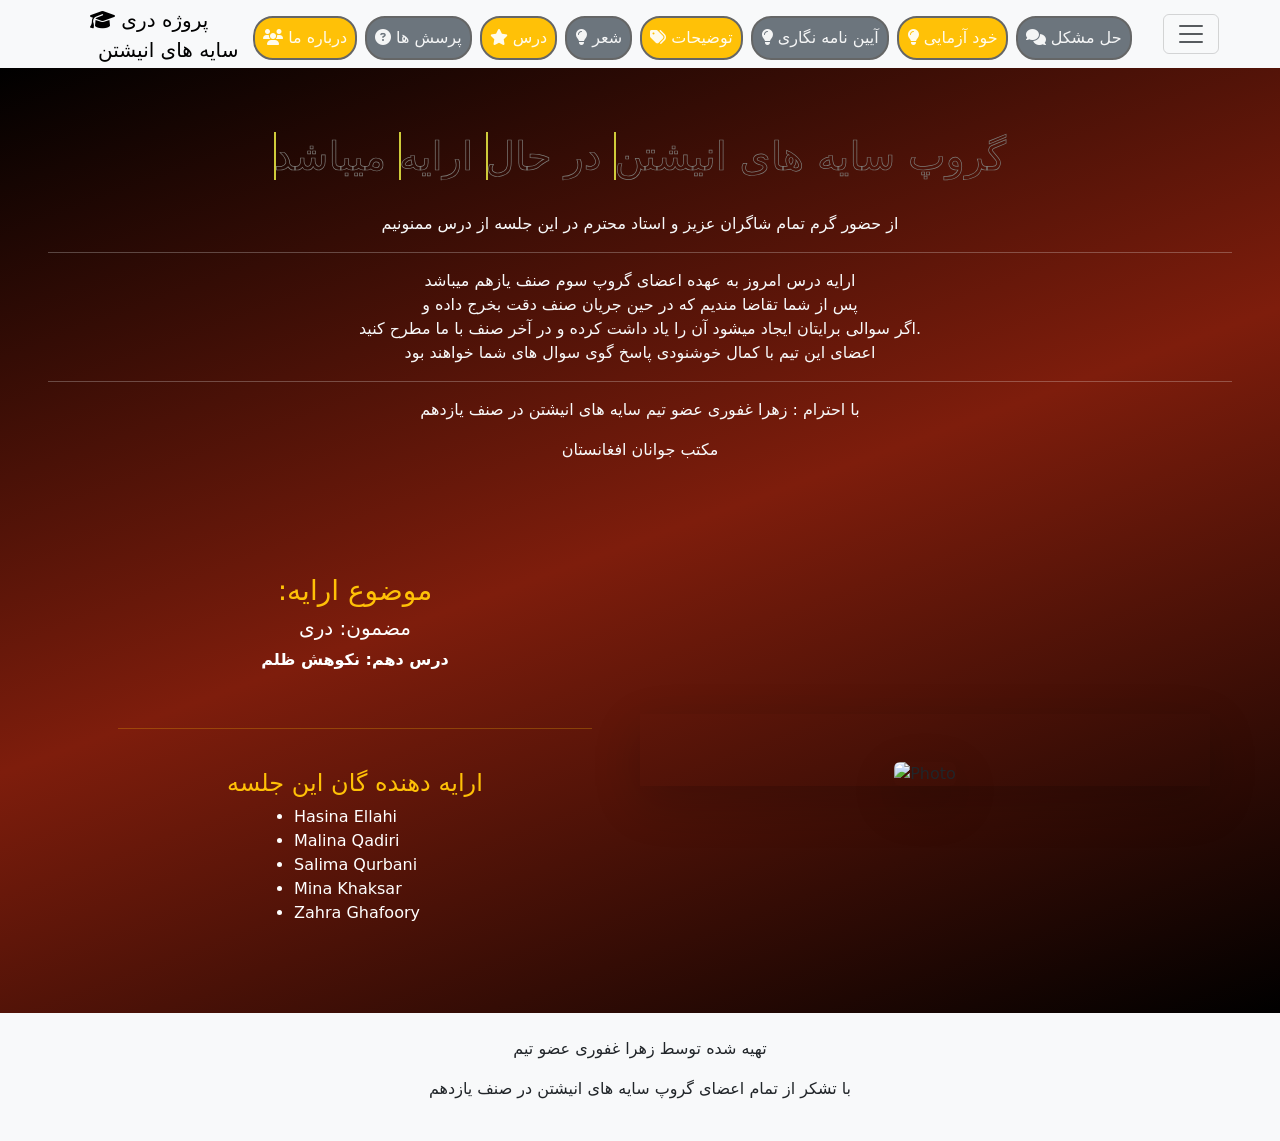
==== index.html @ 6e759e2f "first commit" ====
<!DOCTYPE html>
<html>
    <head>
        <meta charset="UTF-8">
        <meta name="viewport" content="width=device-width, initial-scale=1.0"> 
        <title>پروژه دری-درباره ما</title>
        <link rel="stylesheet" href="./CSS/style.css">
        <link rel="shortcut icon" href=https://encrypted-tbn0.gstatic.com/images?q=tbn:ANd9GcQUOFkdNWZGnqvMRqOganviCUPPDluavpkhByt2k5pOQw&s=10" type="image/x-icon">
        <link rel="stylesheet" href="https://cdnjs.cloudflare.com/ajax/libs/font-awesome/6.7.2/css/all.min.css" integrity="sha512-Evv84Mr4kqVGRNSgIGL/F/aIDqQb7xQ2vcrdIwxfjThSH8CSR7PBEakCr51Ck+w+/U6swU2Im1vVX0SVk9ABhg==" crossorigin="anonymous" referrerpolicy="no-referrer" />
        <link rel="stylesheet" href="https://cdnjs.cloudflare.com/ajax/libs/bootstrap/5.3.7/css/bootstrap.min.css" integrity="sha512-fw7f+TcMjTb7bpbLJZlP8g2Y4XcCyFZW8uy8HsRZsH/SwbMw0plKHFHr99DN3l04VsYNwvzicUX/6qurvIxbxw==" crossorigin="anonymous" referrerpolicy="no-referrer" />
        <script src="https://cdnjs.cloudflare.com/ajax/libs/bootstrap/5.3.7/js/bootstrap.min.js" integrity="sha512-zKeerWHHuP3ar7kX2WKBSENzb+GJytFSBL6HrR2nPSR1kOX1qjm+oHooQtbDpDBSITgyl7QXZApvDfDWvKjkUw==" crossorigin="anonymous" referrerpolicy="no-referrer"></script>
        <link rel="stylesheet" href="https://cdnjs.cloudflare.com/ajax/libs/font-awesome/7.0.1/css/all.min.css">
        <!-- offline links -->
        <!-- <link rel="stylesheet" href="./bootstrap-5.3.7-dist/css/bootstrap.min.css">
        <script src="./bootstrap-5.3.7-dist/js/bootstrap.min.js"></script>
        <link rel="stylesheet" href="./fontawesome-free-5.15.4-web/css/all.min.css"> -->
        
    </head>
<body>
    
    <header>
        <nav class="navbar navbar-light bg-light">
            <div class="container-fluid">
               
                    <section class="navbar-header col-lg-2 col-md-3 pt-3 d-lg-block d-none">
                            <a id="navbarbrand" class="navbar-brand" href="#" target="_blank" rel="noopener noreferrer">
                                <p class="p-0 m-0"><i class="fa fa-graduation-cap" aria-hidden="true"></i> پروژه دری</p>
                                <p class="px-2 m-0"> سایه های انیشتن</p>
                                </a>               
                        </section>
           
                <section class="col-lg-9 col-md-7  mt-2">
                        <ul class="nav-pages nav col-12 col-md-auto mb-2 justify-content-center mb-md-0 gap-2"> 
                                <li><a href="index.html" class="active bg-warning nav-link px-2"><i class="fa fa-users"></i> درباره ما </a></li> 
                                <li><a href="پرسش ها.html" class="bg-secondary  nav-link px-2"><i class="fa fa-question-circle"></i> پرسش ها </a></li> 
                                <li><a href="درس.html" class="bg-warning nav-link px-2"><i class="fa fa-star"></i> درس </a></li> 
                                <li><a href="شعر.html" class="bg-secondary nav-link px-2"><i class="fa-solid fa-lightbulb"></i> شعر </a></li> 
                                <li><a href="توضیحات.html" class="bg-warning nav-link px-2"><i class="fa fa-tags"></i> توضیحات </a></li>
                                <li><a href="آیین نامه نگاری.html" class="bg-secondary nav-link px-2"><i class="fa-solid fa-lightbulb"></i> آیین نامه نگاری </a></li> 
                                <li><a href="خود آزمایی.html" class="bg-warning nav-link px-2"><i class="fa-solid fa-lightbulb"></i> خود آزمایی </a></li> 
                                <li><a href="حل مشکل.html" class="bg-secondary  nav-link px-2"><i class="fa fa-comments"></i> حل مشکل </a></li> 
                            </ul>
                </section>
                <section class="col-lg-1 col-md-2">
                <button 
                type="button"
                class="navbar-toggler"
                data-bs-toggle="collapse" 
                data-bs-target="#navPages" 
                aria-expanded="false"
                aria-controls="navPages"
                aria-label="Toggle navigation"
                >
                    <span class="navbar-toggler-icon">
                    </span>
                </button>
                </section>
            </div>
        </nav>
        <!--info ساید بار -->
        <section class="expand">
                <div class="expand d-flex flex-column flex-shrink-0 text-bg-dark"> 
                    <div class="collapse p-3"  id="navPages">
                    <span class="fs-4 text-warning">گروپ سایه های انیشتن</span> </a> 
                    <hr> 
    
                    <ul class="sidebar-pages nav nav-pills flex-column mb-auto"> 
                        <li class="nav-item"> <a href="#culture" class="nav-link text-white border-bottom border-warning"> <svg class="bi pe-none me-2" width="16" height="16" aria-hidden="true"><use xlink:href="#speedometer2"></use></svg>
                            :  اعضای گروپ 
                        </a> </li> 
    
                        <li class="nav-item"> <a href="#health" class="nav-link text-white border-bottom border-warning"> <svg class="bi pe-none me-2" width="16" height="16" aria-hidden="true"><use xlink:href="#table"></use></svg>
                            ثنا ایوبی
                        </a> </li> 
                        
                        <li class="nav-item"> <a href="#technology" class="nav-link text-white border-bottom border-warning"> <svg class="bi pe-none me-2" width="16" height="16" aria-hidden="true"><use xlink:href="#grid"></use></svg>
                          مینه خاکسار
                        </a> </li> 
                        
                        <li class="nav-item"> <a href="#womenEmpowerment" class="nav-link text-white border-bottom border-warning"> <svg class="bi pe-none me-2" width="16" height="16" aria-hidden="true"><use xlink:href="#people-circle"></use></svg>
                          سلیمه قربانی
                        </a> </li> 
    
                        <li class="nav-item"> <a href="#youth" class="nav-link text-white border-bottom border-warning"> <svg class="bi pe-none me-2" width="16" height="16" aria-hidden="true"><use xlink:href="#people-circle"></use></svg>
                          حسینا الهی  
                        </a> </li> 
    
                        <li class="nav-item"> <a href="#agriculture" class="nav-link text-white border-bottom border-warning"> <svg class="bi pe-none me-2" width="16" height="16" aria-hidden="true"><use xlink:href="#people-circle"></use></svg>
                          ملینا قادری
                        </a> </li> 
    
                        <li class="nav-item"> <a href="#agriculture" class="nav-link text-white border-bottom border-warning"> <svg class="bi pe-none me-2" width="16" height="16" aria-hidden="true"><use xlink:href="#people-circle"></use></svg>
                          زهرا غفوری
                        </a> </li> 
                    </ul> 
                   
                </div>
                </div>
        </section>
        </div> 
    </header>

            <main class="aboutushero ">
                    <div class="col-12 span">
                            <h1>
                                    <span style="--i:3;" deta-text="میباشد">میباشد</span>
                                    <span style="--i:3;" deta-text="ارایه">ارایه</span>
                                    <span style="--i:2;" deta-text="در حال">در حال</span>
                                    <span style="--i:1;" deta-text="گروپ سایه های انیشتن">گروپ سایه های انیشتن</span>
                                   </h1>
                    </div> <br>

                    <section class="text-light text-center px-lg-5" >
                            <div>
                                <p>
                                    از حضور گرم تمام شاگران عزیز و استاد محترم در این جلسه از درس ممنونیم
                                    <hr>
                                    ارایه درس امروز به عهده اعضای گروپ سوم صنف یازهم میباشد 
                            <br>    پس از شما تقاضا مندیم که در حین جریان صنف دقت بخرج داده و 
                            <br>    اگر سوالی برایتان ایجاد میشود آن را یاد داشت کرده و در آخر 
                                    صنف با ما مطرح کنید. 
                            <br>
                                    اعضای این تیم با کمال خوشنودی پاسخ گوی سوال های شما خواهند بود
                            <br>    <hr>
                                    با احترام : زهرا غفوری عضو تیم سایه های انیشتن در صنف یازدهم                        
                                </p>
                                   
                                <p>مکتب جوانان افغانستان</p>
                            </div>
                    </section>
                      
                    <section>

            <div class="container">
                <div class="row align-items-center">

                    <div class="col-lg-6 text-center mb-lg-4 mb-md-0 p-lg-5 mt-lg-5 display-md-2 text-light">
                        <h3 class="display-lg-5 fw-lg-bold text-warning">:موضوع ارایه</h3> 
                        <h5 class="display-lg-5 text-white">مضمون: دری</h5>               
                        <p class="fw-bold text-white">درس دهم: نکوهش ظلم </p>
                        <br>
                        <div class="text-warning ">
                                <hr><br>
                                    <h4 class="text-warning">ارایه دهنده گان این جلسه</h4>
                                <div class="mx-lg-5 text-start text-white">
                                    <ul class="mx-lg-5">
                                        <li class="mx-lg-5">Hasina Ellahi</li>
                                        <li class="mx-lg-5">Malina Qadiri</li>                   <li class="mx-lg-5">Salima Qurbani</li>
                                        <li class="mx-lg-5">Mina Khaksar</li>
                                        <li class="mx-lg-5">Zahra Ghafoory</li>
                                    </ul>
                                </div>
                        </div>                  
                    </div>
                    
                    <div class="col-lg-6 text-center  mt-2 display-md-block shadow-lg">
                        <img class="rounded mt-lg-5 w-75 shadow-lg" src="https://encrypted-tbn0.gstatic.com/images?q=tbn:ANd9GcQWqsi6S7tibybg446L0cW4MMBco5fL2HhFrejpm1ZhAg&s=10" alt="Photo" srcset="" width="270" height="250">
                    </div>
                </div>
            </div>
                    </section>
                    

        </main>

       <!-- Footer -->   
<footer class="bg-light text-dark text-center">
        <div class="container p-4">
           
         <p>تهیه شده توسط زهرا غفوری عضو تیم</p>
         <p>با تشکر از تمام اعضای گروپ سایه های انیشتن در صنف یازدهم</p>
        </div>
    
    </footer>  
</body>
</html>
---- CSS/style.css ----
/* https://www.hrw.org/report/2024/02/12/disaster-foreseeable-future/afghanistans-healthcare-crisis
future of afghanistan aboyt culture, health, technology or agriculture. */

 /* صفحه درباره ما */
 .span h1{
     text-align: center;
     padding-top: 4rem;
 }
 .span h1 span{
    position: relative;
    display: inline-block;
    color: transparent;
    -webkit-text-stroke: 0.7px rgb(126, 125, 122);
    animation: display-text 16s linear infinite;
    animation-delay: calc(-4s * var(--i,1));
 }
.span h1 span::before {
    content: attr(deta-text);
    position: absolute;
    width: 0;
    border-right: 2px solid rgba(212, 210, 60, 0.966);
    color: rgb(255, 213, 24);
    white-space: nowrap;
    overflow: hidden;
    animation: fill-text 4s linear infinite;
}
/* .span h2 span{
    color: gold;
} */
@keyframes display-text {
    25%,
    100% {
        display: none;
    }
}
@keyframes fill-text {
    10%,
    100% {
        width: 0;
    }

    70%,
    90% {
        width: 100%;
    }
}
.lessonpagehero{
    width: 100%;
    height: 35rem;
  background-image: url(https://encrypted-tbn0.gstatic.com/images?q=tbn:ANd9GcS3X5SKp-BiLHCwdo_wprSHwyVk2hGKBQ8f4VHE-6Hakg&s=10);
    background-repeat: no-repeat;
    background-size: cover;
    /* background-position-x: inherit; */
    /* background-position: bottom; */
}
.titlelesson{
    text-shadow: 1px 1px 7px rgb(0, 0, 0);
    word-spacing: 8px;
}
#lessonbody{
    background: linear-gradient(90deg, rgb(0, 0, 0), rgb(126, 29, 12), rgb(0, 0, 0));
    padding-right: 22rem;
    padding-top: 5rem;
    padding-bottom:  5rem;
    border-radius: 5rem;
    box-shadow: 5px 5px 20px rgb(194, 192, 95);
}
.lessonbody{
    background: linear-gradient(90deg, rgb(0, 0, 0), rgb(126, 29, 12), rgb(0, 0, 0));
    padding-left: 40px;
    padding-right: 40px;
    padding-top: 5rem;
    padding-bottom:  5rem;
    border-radius: 5rem;
    box-shadow: 5px 5px 20px rgb(194, 192, 95);
}
.tozihatoutbox{
    background-image: url(../tozihat.jpg);
    background-repeat: no-repeat;
    background-size: cover;
    background-position: right;
    width: 100%;
    height: 60rem;   
    border-radius: 5rem;
    box-shadow: 5px 5px 20px rgb(194, 192, 95);
}
.tozihatmina{

    width: 100%;
    height: 70rem;
    padding-left: 40px;
    padding-right: 40px;
    padding-top: 5rem;
    padding-bottom:  5rem;
   
}

.titles{
    color: rgb(253, 249, 2);
    text-shadow: 1px 1px 3px rgba(218, 161, 161, 0.671);
    font-weight: bold;
}
.aboutushero{
    background: linear-gradient(160deg, rgb(0, 0, 0), rgb(126, 29, 12), rgb(0, 0, 0));
    width: 100%;
    height: 100%;
}
body{
    background: linear-gradient(160deg, rgb(0, 0, 0), rgb(126, 29, 12), rgb(0, 0, 0));
    background-repeat: no-repeat;
}
.tozihathero{
    width: 100%;
    /* height: 30rem; */
   background: linear-gradient(160deg, rgb(0, 0, 0), rgb(126, 29, 12), rgb(0, 0, 0))  
}
.images .real{
    display: inline-block;
}
.img{
    border: 2px solid rgba(177, 0, 0, 0.808);
    margin: 20px;
    width: 300px;
    height: 300px;
    border-radius: 40px;
    box-shadow: 2px 2px 20px rgba(255, 251, 0, 0.534);
}
.hero{
    width: 100%;
    height: 30rem;
   background: linear-gradient(160deg, rgb(0, 0, 0), rgb(126, 29, 12), rgb(0, 0, 0))
}
.nav-pages li a{
 border: 2px solid rgb(101, 102, 102); 
 border-radius: 20px;
 color: rgba(255, 255, 255, 0.925);

}
.nav-pages li a:hover{
    /* border-bottom: 3px solid rgb(255, 217, 0); */
    box-shadow: 0px 3px 3px  yellow;
    color: white;
    
}
#navbarbrand{
    /* padding-top: 6%;
    padding-left: 110px; */
    position: absolute;
    left:90px;
    top: 0px; 
    /* padding-left: 40px; */
    width: 10%;
    float: left;
    animation: logo 10s linear 1s infinite;
 }
 @keyframes logo {
    0% {
 filter: blur(4px);
 transform: rotateY(0deg)
    }
    25% {
 filter: contrast(100%);
    }
 50%{
 filter: saturate(4);
    }
 70% {
 filter: grayscale(160%);
    }
 100% {
 filter: brightness(70%);
 transform: rotateY(360deg)
    }
 }

.sidebar-pages li a:hover {
 background-color: rgba(224, 59, 44, 0.65);   
}

.home-section{
   padding: 10px 50px;
}
/* #nazarsanji{
    background-attachment: scroll;
    background-position: center;
} */
.real{
    float: left;
    position: relative;
    box-sizing: border-box;
    width: 32%; 
    padding: 5px;
  
  }
  .real>img{
     display: block;
     width: 100%;
     height: 200px;  
  }
  /* .me{
     width: 65%;
     display: inline-block;
     text-align: justify;
  }
  .me>p{
     box-sizing: border-box;
     width: 100%;
     font-size: 20px;
     padding-left: 15px;
     margin-top: 0px;
  } */
  .text{
  list-style: none;
  text-decoration: none;
  font-size: 30px;
  text-align: center;
  color: rgb(226, 226, 226);
  padding: 10px auto;
  font-weight: bolder;
  }
  .text{
  margin-top: 80px;
  }
 
  .overlay{
  position: absolute;
  top: 0;
  right: 0;
  left: 0;
  width: 0;
  height: 100%;
  opacity: 0;
  transition: width 1s linear; 
  /* transition: font-family 5s linear;  */
  } 
  .real:active .overlay{
   opacity: 0.8;
   background-color: rgb(42, 0, 0);
   width: 100%;  
   /* padding-left: */
   margin-left: 20px; 
   border: 1px white;
   border-radius: 20px;
  }
  /* .text:active{
    transition: font-family 9s linear; 
  } */
  /* .footer{
      position: absolute;
      bottom: 0;
      width: 100%;
  } */
.asking{
    width: 100%;
 
}
.question{
width: 300px;
height: 200px;
border-radius: 10px;
box-shadow: 1px 1px 17px rgb(0, 0, 0);
border: 1px groove;
margin-top: 23px;
background: linear-gradient(60deg, rgb(255, 0, 0), rgb(170, 90, 54), rgb(119, 21, 21), rgb(223, 210, 101));
padding-top: 15px;
color: rgb(0, 0, 0);
position: relative;
}
/* .firstquesbox{


        /* transition: font-family 5s linear;  */  

.question p{
    color: rgb(255, 255, 255);
    padding: 3px;
    padding-top: 20px;
    /* list-style: none;
    text-decoration: none; */
    /* font-size: 30px; */
    text-align: center;
    position: absolute;
    top: 0;
    right: 0;
    left: 0;
    width: 0;
    height: 100%;
    opacity: 0;
    transition: width 5s linear; 
}
.question p:hover{
    opacity: 0.8;
    background-color: rgba(0, 0, 0, 0.452);
    width: 100%;  
    /* padding-left: */

    padding-top: 50px; 
    border: 1px white;
    border-radius: 50px;
   }
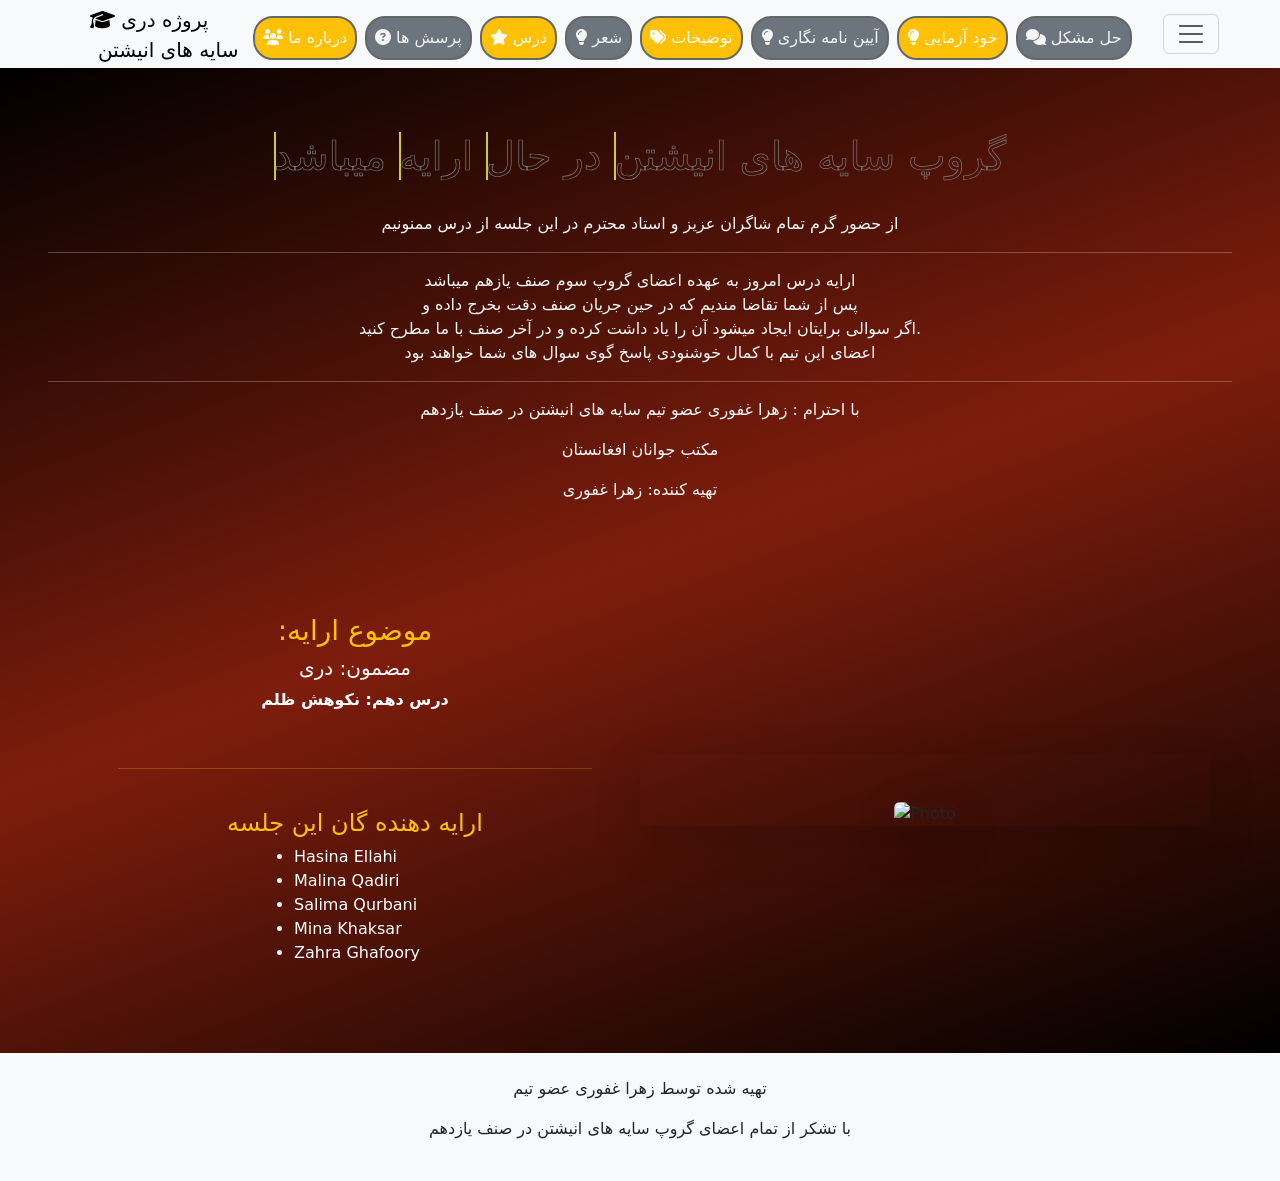
==== commit bba7bb5f: "دew commit" ====
--- a/index.html
+++ b/index.html
@@ -126,6 +126,7 @@
                                 </p>
                                    
                                 <p>مکتب جوانان افغانستان</p>
+                                <p>تهیه کننده: زهرا غفوری</p>
                             </div>
                     </section>
                       
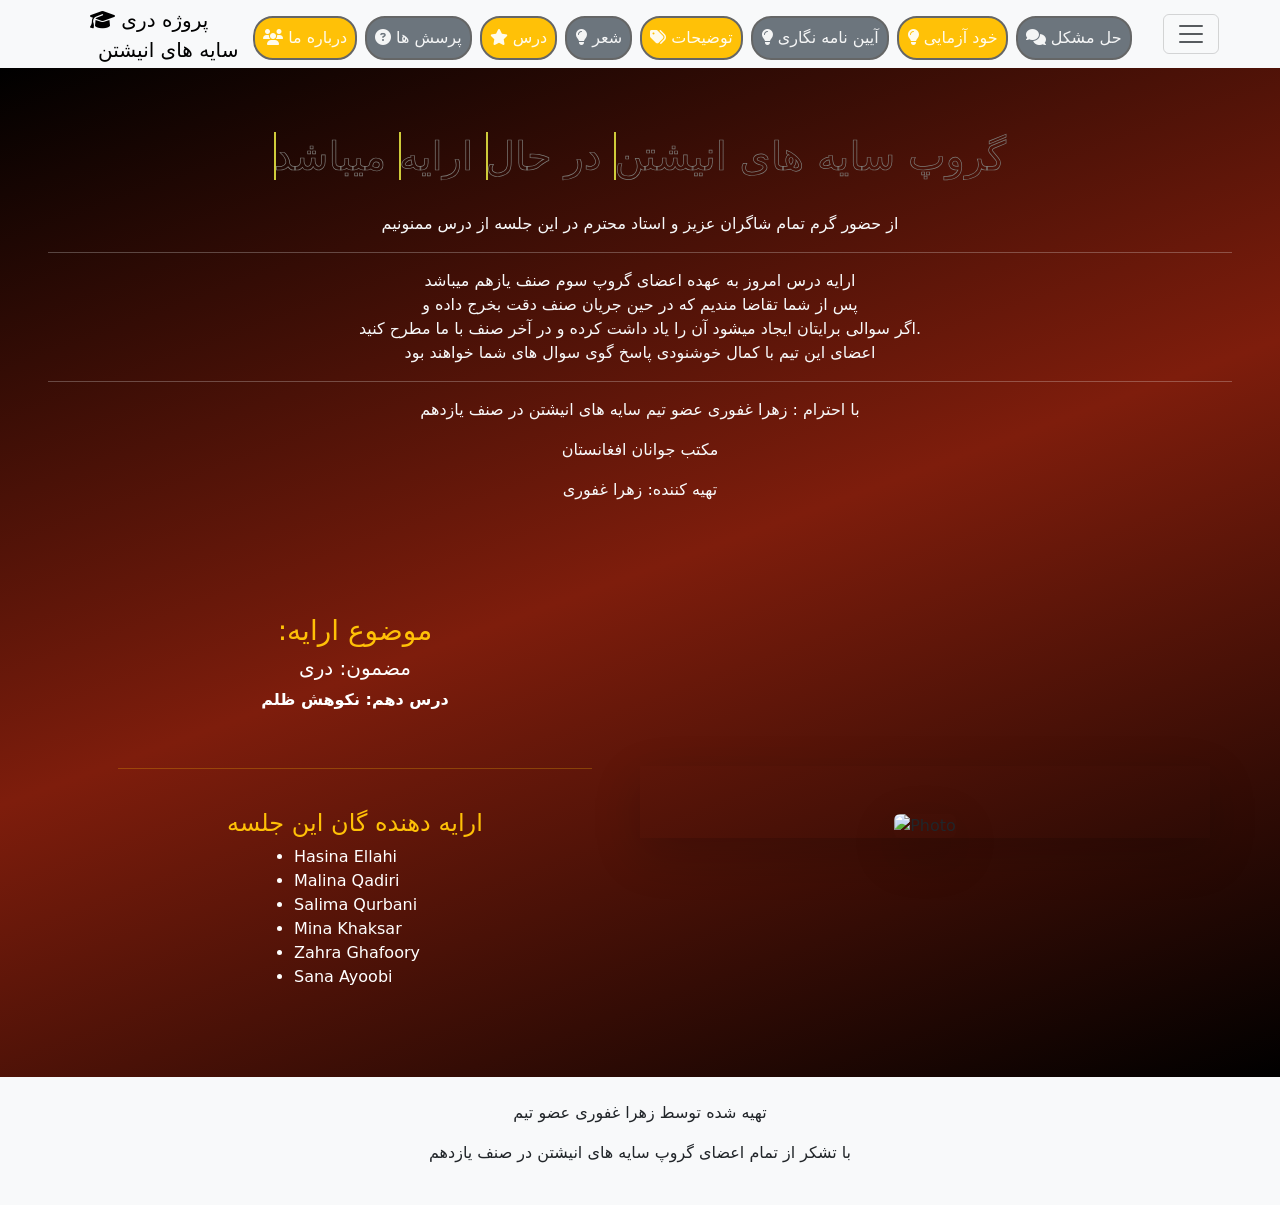
==== commit 90dc0f45: "Working on responsive designing on small screens" ====
--- a/index.html
+++ b/index.html
@@ -97,7 +97,7 @@
                 </div>
                 </div>
         </section>
-        </div> 
+      
     </header>
 
             <main class="aboutushero ">
@@ -149,6 +149,7 @@
                                         <li class="mx-lg-5">Malina Qadiri</li>                   <li class="mx-lg-5">Salima Qurbani</li>
                                         <li class="mx-lg-5">Mina Khaksar</li>
                                         <li class="mx-lg-5">Zahra Ghafoory</li>
+                                        <li class="mx-lg-5">Sana Ayoobi</li>
                                     </ul>
                                 </div>
                         </div>                  
